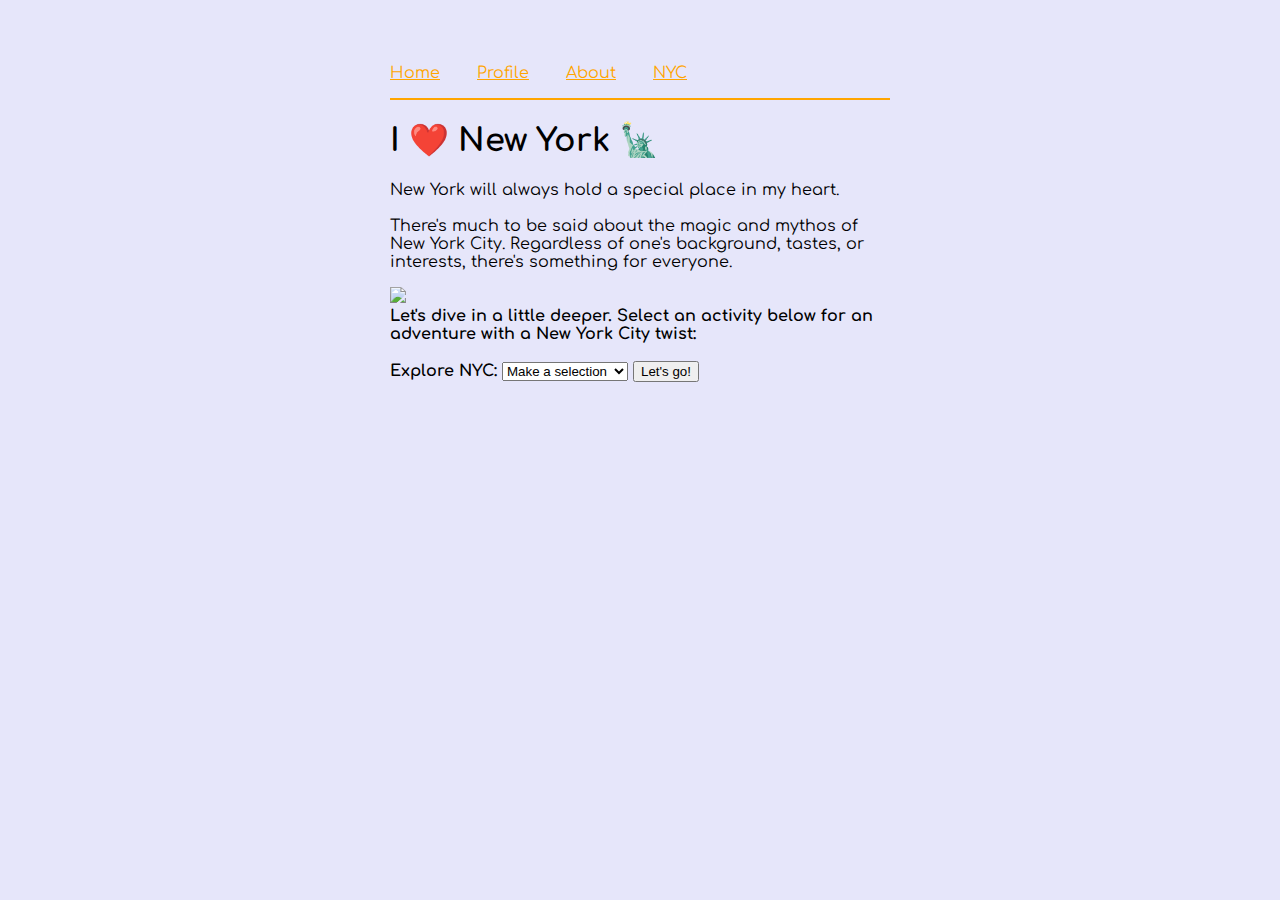
==== assessment-front-end-web/nyc.html @ a94b7225 "Update photo src" ====
<!DOCTYPE html>
<html lang="en">
    <head>
        <meta charset="UTF-8" />
        <meta name="viewport" content="width=device-width, initial-scale=1.0" />
        <title>Welcome to the Neighborhood!</title>
        <link href="styles.css" rel="stylesheet" />
        <link rel="preconnect" href="https://fonts.googleapis.com" />
        <link rel="preconnect" href="https://fonts.gstatic.com" crossorigin />
        <link
            href="https://fonts.googleapis.com/css2?family=Comfortaa:wght@300;400;500;600;700&display=swap"
            rel="stylesheet"
        />
    </head>
    <body>
        <nav>
            <ol>
                <li class="crumb"><a href="./home.html">Home</a></li>
                <li class="crumb"><a href="./profile.html">Profile</a></li>
                <li class="crumb"><a href="./about.html">About</a></li>
                <li class="crumb"><a href="./nyc.html">NYC</a></li>
            </ol>
        </nav>

        <h1>I ❤️️ New York 🗽</h1>

        <p>
            New York will always hold a special place in my heart.
            <br />
            <br />
            There's much to be said about the magic and mythos of New York City.
            Regardless of one's background, tastes, or interests, there's
            something for everyone.
        </p>
        <div>
            <img
                id="nyc-pic"
                src="https://images.unsplash.com/photo-1485871981521-5b1fd3805eee?ixlib=rb-4.0.3&ixid=M3wxMjA3fDB8MHxwaG90by1wYWdlfHx8fGVufDB8fHx8fA%3D%3D&auto=format&fit=crop&w=2070&q=80"
            />
        </div>

        <section>
            <strong
                >Let's dive in a little deeper. Select an activity below for an
                adventure with a New York City twist:</strong
            >
            <br />
            <br />

            <form name="explore-ny" id="explore-ny">
                <strong>Explore NYC:</strong>
                <select name="activity" id="activity">
                    <option>
                        <placeholder>Make a selection</placeholder>
                    </option>
                    <option>Music</option>
                    <option>Food & Beverage</option>
                    <option>Art & History</option>
                    <option>Play</option>
                    <option>Literature</option>
                </select>
                <button id="lets-go">Let's go!</button>
            </form>
        </section>

        <script src="nyc.js"></script>
    </body>
</html>
---- assessment-front-end-web/styles.css ----
@import url('https://fonts.googleapis.com/css2?family=Comfortaa:wght@300;400;500;600;700&display=swap');

body {
  background: lavender;
  margin: 1rem;
  padding: 1rem;
  max-width: 500px;
  margin: 2rem auto;
  font-family: 'Comfortaa', cursive;
}

nav {
	border-bottom: 2px solid orange;
}

ol {
	padding-left: 0;
}

.crumb {
	margin-right: 2em;
	display: inline;
}

a {
	color: orange;
}

a:visited {
	color: purple;
}


input {
	/* display: block; */
	
}

img {
	width: 200px;
	height: auto;
	
}

/* #profile {
	width: 200px;
	height: auto;

} */

.favorite {
	background-color: lightgoldenrodyellow;
	color: slategrey;
	width: 500px;
	
}
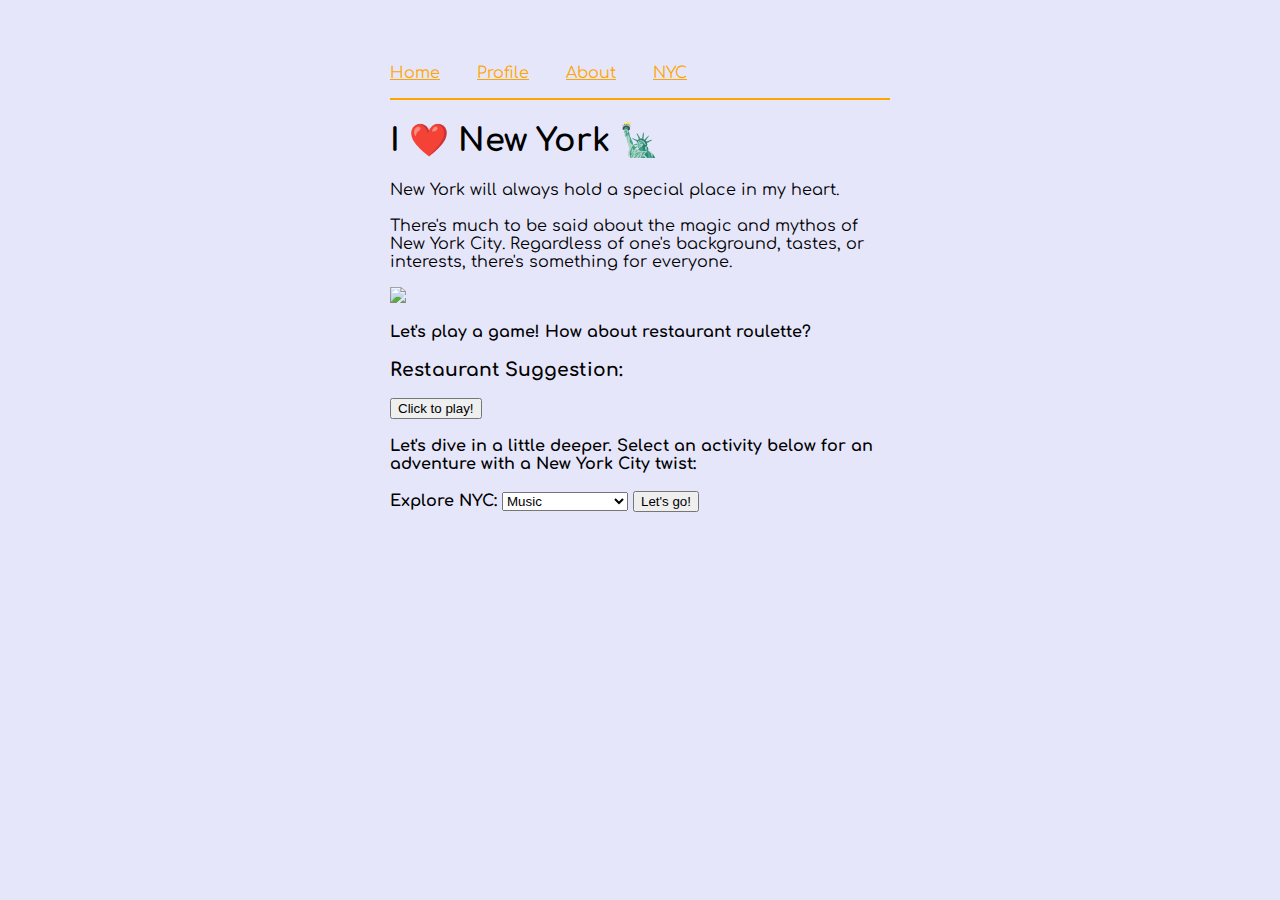
==== commit 4975a4ae: "restore: nyc.js file back to main folder." ====
--- a/assessment-front-end-web/nyc.html
+++ b/assessment-front-end-web/nyc.html
@@ -38,7 +38,16 @@
                 src="https://images.unsplash.com/photo-1485871981521-5b1fd3805eee?ixlib=rb-4.0.3&ixid=M3wxMjA3fDB8MHxwaG90by1wYWdlfHx8fGVufDB8fHx8fA%3D%3D&auto=format&fit=crop&w=2070&q=80"
             />
         </div>
-
+        <section>
+            <p>
+                <strong>
+                    Let's play a game! How about restaurant roulette?
+                </strong>
+            </p>
+            <h3 id="suggestion">Restaurant Suggestion:</h3>
+            <button id="rouletteButton">Click to play!</button>
+        </section>
+        <br />
         <section>
             <strong
                 >Let's dive in a little deeper. Select an activity below for an
@@ -49,18 +58,24 @@
 
             <form name="explore-ny" id="explore-ny">
                 <strong>Explore NYC:</strong>
-                <select name="activity" id="activity">
-                    <option>
+                <select name="activity">
+                    <!-- <option>
                         <placeholder>Make a selection</placeholder>
+                    </option> -->
+                    <option class="activity" id="music">Music</option>
+                    <option class="activity" id="food-drink">
+                        Food & Beverage
                     </option>
-                    <option>Music</option>
-                    <option>Food & Beverage</option>
-                    <option>Art & History</option>
-                    <option>Play</option>
-                    <option>Literature</option>
+                    <option class="activity" id="art-history">
+                        Art & History
+                    </option>
+                    <option class="activity" id="play">Play</option>
+                    <option class="activity" id="literature">Literature</option>
                 </select>
                 <button id="lets-go">Let's go!</button>
             </form>
+
+            <p id="activityTips"></p>
         </section>
 
         <script src="nyc.js"></script>
